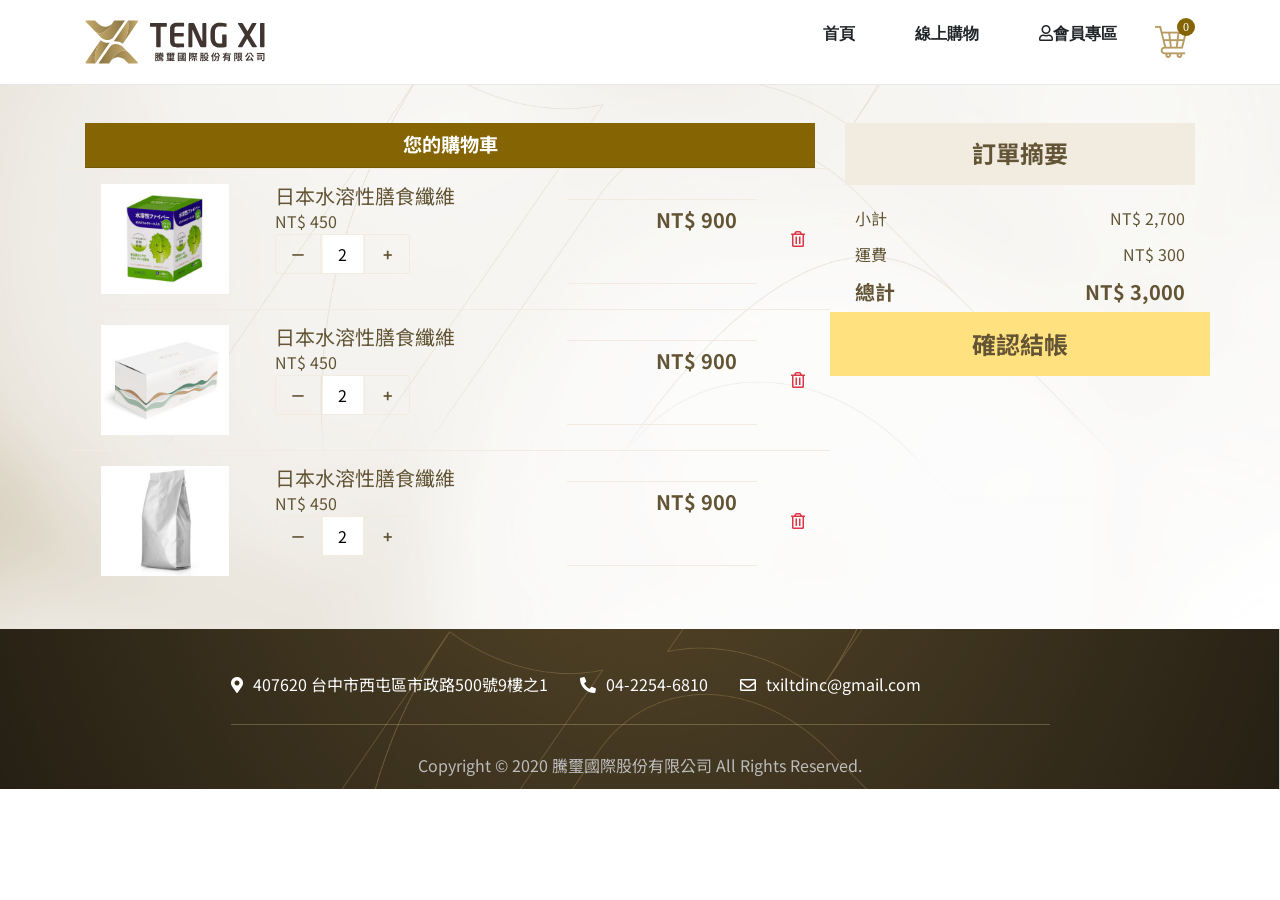
==== page/cart.html @ 7d6e0306 "add" ====
<!DOCTYPE html>
<html lang="zh-Hant">
<head>
    <meta charset="UTF-8">
    <meta name="viewport" content="width=device-width; initial-scale=1.0; maximum-scale=1.0; user-scalable=0;">
    <meta http-equiv="X-UA-Compatible" content="ie=edge">
    <link rel="icon" type="image/x-icon" href="../image/favicon.png">
    <title>TENG XI騰璽國際股份有限公司</title>
    <link rel="stylesheet" type="text/css" href="../plugins/bootstrap/css/bootstrap.min.css">
    <link rel="stylesheet" type="text/css" href="../plugins/slick/slick.css"/>
    <link rel="stylesheet" type="text/css" href="../plugins/slick/slick-theme.css"/>
    <link href="https://fonts.googleapis.com/css?family=Noto+Serif+TC&amp;display=swap" rel="stylesheet">
    <link href="https://fonts.googleapis.com/css2?family=Noto+Sans+TC:wght@100;300;400;500;700;900&amp;display=swap" rel="stylesheet">
    <link href="https://fonts.googleapis.com/css?family=Roboto&amp;display=swap" rel="stylesheet">
    <link rel="stylesheet" type="text/css" href="../css/reset.css">
    <link rel="stylesheet" type="text/css" href="../css/all.css">
    <link rel="stylesheet" type="text/css" href="../css/pushy.css">
    <link rel="stylesheet" type="text/css" href="../css/style.css">

</head>
<body class="cart-confirm">
<!-- Pushy Menu -->
<nav class="pushy pushy-right">
    <div class="pushy-content cart-con">
        <div class="col-lg-12">
            <div class="title">您的購物車</div>
            <div class="row content" id="no-data" style="display: none">
                <span>尚未加入商品至購物車</span>
            </div>
            <!-- item -->
            <div class="row content" id="d-1">
                <div class="col-md-6 col-sm-5 col-5 imgs">
                    <div class="img-pic" style="background-image: url('../image/products/pdimg-01.jpg')"></div>
                </div>
                <div class="col-md-6 col-7 col-sm-7  name-num">
                    <article>
                        <h4>日本水溶性膳食纖維</h4>
                        <p>NT$ 2500</p>
                    </article>
                    <ul class="count">
                        <li class="minus">－</li>
                        <li class="num">
                            <input type="text" value="2">
                        </li>
                        <li class="plus">+</li>
                    </ul>
                </div>
                <div class="col-lg-12 col-md-12 col-sm-12 price">
                    NT$ 900
                </div>
                <div class="col-md-12 delet hidden-xs" data-target="#d-1">
                    <i class="far fa-trash-alt"></i>
                </div>
            </div>
            <!-- //item -->
        </div>
        <div class="col-lg-12">
            <div class="right-con">
                <div class="top-con">
                    <h3>訂單金額</h3>
                    <div class="subtotal">
                        <p>小計</p>
                        <p>NT$ 2,700</p>
                    </div>
                    <div class="freight">
                        <p>運費</p>
                        <p>NT$ 300</p>
                    </div>
                    <div class="total">
                        <p>總計</p>
                        <p>NT$ 3,000</p>
                    </div>
                </div>
                <a href="cart.html" class="checkout-btn">
                    <div class="submit-checkout">
                        結帳
                    </div>
                </a>
            </div>
        </div>

    </div>
</nav>
<!-- Site Overlay -->
<div class="site-overlay"></div>
<!-- Navigation -->
<nav class="navbar navbar-expand-lg navbar-light fixed-top" id="mainNav">
    <div class="container">
        <button class="navbar-toggler navbar-toggler-right" type="button" data-toggle="collapse" data-target="#navbarResponsive" aria-controls="navbarResponsive" aria-expanded="false" aria-label="Toggle navigation">
            <i class="fas fa-bars"></i>
        </button>
        <a class="navbar-brand js-scroll-trigger" href="../index.html"><img src="../image/index/logo2.svg" width="180" alt="logo"></a>
        <span class="phone-cart menu-btn"><div class="icon_cart"></div><span>0</span></span>
        <div class="collapse navbar-collapse" id="navbarResponsive">
            <ul class="navbar-nav ml-auto">
                <li class="nav-item">
                    <a class="nav-link" href="../index.html">首頁</a>
                </li>
                <li class="nav-item">
                    <a class="nav-link" href="../page/shop.html">線上購物</a>
                </li>
                <li class="nav-item">
                    <a class="nav-link" href="../page/login.html"><i class="far fa-user"></i>會員專區</a>
                </li>
                <li class="nav-item">
                    <span class="nav-link cart menu-btn" ><div class="icon_cart"></div><span>0</span></span>
                </li>
            </ul>
        </div>
    </div>
</nav>
<!-- content -->
<div class="page-wrapper" id="container">
    <div class="content-wrap">
        <section class="shop">
            <div class="cart-con">
            <div class="container">
                <div class="row">
                    <div class="col-lg-8">
                        <div class="title">您的購物車</div>
                        <!-- item -->
                        <div class="row content" id="">
                            <div class="col-md-3 col-sm-7 col-6 imgs">
                                <div class="img-pic" style="background-image: url('../image/products/pdimg-01.jpg')"></div>
                            </div>
                            <div class="col-md col-sm-5 col-6 name-num">
                                <article>
                                    <h4>日本水溶性膳食纖維</h4>
                                    <p>NT$ 450</p>
                                </article>
                                <ul class="count">
                                    <li class="minus">－</li>
                                    <li class="num">
                                        <input type="text" value="2">
                                    </li>
                                    <li class="plus">+</li>
                                </ul>
                            </div>
                            <div class="col-lg-3 col-md-2 col-sm-12 price">
                                NT$ 900
                            </div>
                            <div class="col-md-1 delet hidden-xs" data-target="#d-1">
                                <i class="far fa-trash-alt"></i>
                            </div>
                        </div>
                        <!-- //item -->
                        <!-- item -->
                        <div class="row content" id="d-2">
                            <div class="col-md-3 col-sm-7 col-6 imgs">
                                <div class="img-pic" style="background-image: url('../image/products/pdimg-02.jpg')"></div>
                            </div>
                            <div class="col-md col-sm-5 col-6 name-num">
                                <article>
                                    <h4>日本水溶性膳食纖維</h4>
                                    <p>NT$ 450</p>
                                </article>
                                <ul class="count">
                                    <li class="minus">－</li>
                                    <li class="num">
                                        <input type="text" value="2">
                                    </li>
                                    <li class="plus">+</li>
                                </ul>
                            </div>
                            <div class="col-lg-3 col-md-2 col-sm-12 price">
                                NT$ 900
                            </div>
                            <div class="col-md-1 delet hidden-xs" data-target="#d-2">
                                <i class="far fa-trash-alt"></i>
                            </div>
                        </div>
                        <!-- //item -->
                        <!-- item -->
                        <div class="row content" id="d-3">
                            <div class="col-md-3 col-sm-7 col-6 imgs">
                                <div class="img-pic" style="background-image: url('../image/products/pdimg-03.jpg')"></div>
                            </div>
                            <div class="col-md col-sm-5 col-6 name-num">
                                <article>
                                    <h4>日本水溶性膳食纖維</h4>
                                    <p>NT$ 450</p>
                                </article>
                                <ul class="count">
                                    <li class="minus">－</li>
                                    <li class="num">
                                        <input type="text" value="2">
                                    </li>
                                    <li class="plus">+</li>
                                </ul>
                            </div>
                            <div class="col-lg-3 col-md-2 col-sm-12 price">
                                NT$ 900
                            </div>
                            <div class="col-md-1 delet hidden-xs" data-target="#d-3">
                                <i class="far fa-trash-alt"></i>
                            </div>
                        </div>
                        <!-- //item -->
                    </div>
                    <div class="col-lg-4">
                        <div class="right-con">
                            <div class="top-con">
                                <h3>訂單摘要</h3>
                                <div class="subtotal">
                                    <p>小計</p>
                                    <p>NT$ 2,700</p>
                                </div>
                                <div class="freight">
                                    <p>運費</p>
                                    <p>NT$ 300</p>
                                </div>
                                <div class="total">
                                    <p>總計</p>
                                    <p>NT$ 3,000</p>
                                </div>
                            </div>
                            <a href="checkout-order.html" class="checkout-btn">
                                <div class="submit-checkout">
                                    確認結帳
                                </div>
                            </a>
                        </div>
                    </div>
                </div>
            </div>
            </div>
        </section>
    <!--頁尾-->
    <footer>
        <div class="container-fluid">
            <div class="top">
                <a href="https://goo.gl/maps/MiNsxCfYf3YURhsNA" target="_blank">
                    <i class="fas fa-map-marker-alt"></i><span>407620 台中市西屯區市政路500號9樓之1</span>
                </a>
                <a href="tel:0422546810">
                    <i class="fas fa-phone-alt"></i><span>04-2254-6810</span>
                </a>
                <a href="mailto:txiltdinc@gmail.com">
                    <i class="far fa-envelope"></i><span>txiltdinc@gmail.com</span>
                </a>
            </div>
            <div class="bottom"><span>Copyright © 2020 騰璽國際股份有限公司 All Rights Reserved.</span></div>
        </div>
    </footer>
    </div>
</div>
<!--JS -->
<script type="text/javascript" src="../plugins/jquery/jquery-3.4.1.min.js"></script>
<script type="text/javascript" src="../plugins/jquery/jquery.easing.min.js"></script>
<script type="text/javascript" src="../plugins/bootstrap/js/bootstrap.min.js"></script>
<script type="text/javascript" src="../plugins/bootstrap/bootstrap.bundle.min.js"></script>
<script type="text/javascript" src="../plugins/slick/slick.min.js"></script>
<script type="text/javascript" src="../plugins/pushy.js"></script>
<script type="text/javascript" src="../plugins/scrollreveal.min.js"></script>
<script type="text/javascript" src="../js/custom.js"></script>
<script>
    // Scroll reveal calls
    window.sr = ScrollReveal();

    sr.reveal('.shop .con:nth-child(even)', {
        delay: 200,
        scale: 0
    });
    sr.reveal('.shop .con:nth-child(odd)', {
        delay: 400,
        scale: 0
    });
    function testAnim(shake) {
        $('.cart, .phone-cart').removeClass('shake').addClass('shake'+' animated').one('webkitAnimationEnd mozAnimationEnd MSAnimationEnd oanimationend animationend', function(){
            $(this).removeClass('shake');
        });
    };

    $(document).ready(function(){
        $('.shop .con .add-btn').click(function(e){
            e.preventDefault();
            var anim = $('.shake');
            testAnim(anim);
        });


    });

</script>
</body>
</html>
---- css/pushy.css ----
/*! Pushy - v1.1.0 - 2017-1-30
* Pushy is a responsive off-canvas navigation menu using CSS transforms & transitions.
* https://github.com/christophery/pushy/
* by Christopher Yee */
/* Menu Appearance */
.pushy {
  position: fixed;
  width: 300px;
  height: 100%;
  top: 0;
  z-index: 9999;
  background: #fff;
  overflow: auto;
  -webkit-overflow-scrolling: touch;
  /* enables momentum scrolling in iOS overflow elements */
}

.pushy a,.push_a{
  display: block;
  color: #b3b3b1;
  padding: 15px 30px;
  text-decoration: none;
}
.pushy a:hover {
  color: #FFF;
}
.pushy ul:first-child {
  margin-top: 10px;
}
.pushy.pushy-left {
  left: 0;
}
.pushy.pushy-right {
  right: 0;
}

.pushy-content {
  visibility: hidden;
}

/* Menu Movement */
.pushy-left {
  -webkit-transform: translate3d(-300px, 0, 0);
  -ms-transform: translate3d(-300px, 0, 0);
  transform: translate3d(-300px, 0, 0);
}

.pushy-open-left #container,
.pushy-open-left .push {
  -webkit-transform: translate3d(300px, 0, 0);
  -ms-transform: translate3d(300px, 0, 0);
  transform: translate3d(300px, 0, 0);
}

.pushy-right {
  -webkit-transform: translate3d(300px, 0, 0);
  -ms-transform: translate3d(300px, 0, 0);
  transform: translate3d(300px, 0, 0);
}

.pushy-open-right #container,
.pushy-open-right .push {
  -webkit-transform: translate3d(-300px, 0, 0);
  -ms-transform: translate3d(-300px, 0, 0);
  transform: translate3d(-300px, 0, 0);
}

.pushy-open-left .pushy,
.pushy-open-right .pushy {
  -webkit-transform: translate3d(0, 0, 0);
  -ms-transform: translate3d(0, 0, 0);
  transform: translate3d(0, 0, 0);
}
.pushy-open-left .pushy-content,
.pushy-open-right .pushy-content {
  visibility: visible;
}

/* Menu Transitions */
#container,
.pushy,
.push {
  transition: transform 0.2s cubic-bezier(0.16, 0.68, 0.43, 0.99);
}

.pushy-content {
  transition: visibility 0.2s cubic-bezier(0.16, 0.68, 0.43, 0.99);
}

/* Site Overlay */
.site-overlay {
  display: none;
}

.pushy-open-left .site-overlay,
.pushy-open-right .site-overlay {
  display: block;
  position: fixed;
  top: 0;
  right: 0;
  bottom: 0;
  left: 0;
  z-index: 9998;
  background-color: rgba(0, 0, 0, 0.5);
  -webkit-animation: fade 500ms;
  animation: fade 500ms;
}

@keyframes fade {
  0% {
    opacity: 0;
  }
  100% {
    opacity: 1;
  }
}
@-webkit-keyframes fade {
  0% {
    opacity: 0;
  }
  100% {
    opacity: 1;
  }
}
/* Submenu Appearance */
.pushy-submenu {
  /* Submenu Buttons */
  /* Submenu Icon */
}
.pushy-submenu > ul {
  padding-left: 15px;
  transition: max-height 0.2s ease-in-out, visibility 0.2s ease-in-out;
}
.pushy-submenu > ul .pushy-link {
  transition: opacity 0.2s ease-in-out;
}
.pushy-submenu button {
  width: 100%;
  color: #b3b3b1;
  padding: 15px 30px;
  text-align: left;
  background: transparent;
  border: 0;
}
.pushy-submenu button:hover {
  color: #FFF;
}
.pushy-submenu > a,
.pushy-submenu > button {
  position: relative;
}
.pushy-submenu > a::after,
.pushy-submenu > button::after {
  content: '';
  display: block;
  height: 11px;
  width: 8px;
  position: absolute;
  top: 50%;
  right: 15px;
  background: url("../img/arrow.svg") no-repeat;
  -webkit-transform: translateY(-50%);
  -ms-transform: translateY(-50%);
  transform: translateY(-50%);
  transition: transform 0.2s;
}

/* Submenu Movement */
.pushy-submenu-closed > ul {
  max-height: 0;
  overflow: hidden;
  visibility: hidden;
}
.pushy-submenu-closed .pushy-link {
  opacity: 0;
}

.pushy-submenu-open {
  /* Submenu Icon */
}
.pushy-submenu-open > ul {
  max-height: 1000px;
  visibility: visible;
}
.pushy-submenu-open .pushy-link {
  opacity: 1;
}
.pushy-submenu-open > a::after,
.pushy-submenu-open > button::after {
  -webkit-transform: translateY(-50%) rotate(90deg);
  -ms-transform: translateY(-50%) rotate(90deg);
  transform: translateY(-50%) rotate(90deg);
}

/*# sourceMappingURL=pushy.css.map */
---- css/style.css ----
@import "animate.css";
* {
    -webkit-box-sizing: border-box;
    box-sizing: border-box;
}
body{
    font-family: 'Microsoft JhengHei', 'Noto Sans TC', 'Open Sans';
    font-size: 16px;
    color: #222222;
    margin: 0px;
    width: 100%;
    overflow-x: hidden;
}
button{
    outline: none!important;
}
/*共用*/
.t_left{
    text-align: left;
}
.btween{
    display: flex;
    justify-content: space-between;
}
/*checkbox*/
.choiceBox  input+label {
    position: relative;
    cursor: pointer;
    background-color: transparent;
    text-align: left;
    min-width: auto;
    padding: 0px 0px 0px 30px;
    margin-right: 0;
    min-height: 14px;
    color: #fff;
    font-size: 1.2em;
}

.choiceBox label {
    min-width: inherit;
    border-radius: 0px;
    background-color: transparent;
    padding: 0px;
    margin-right: 5px;
    white-space: nowrap;
}
.choiceBox input+label:before {
    content: "";
    position: absolute;
    left: 5px;
    width: 20px;
    height: 20px;
    top: 50%;
    transform: translateY(-50%);
    border-radius: 3px;
    border: 1px solid #888888;
    background-color: #fff;
}
.choiceBox input {
    width: auto;
    display: none;
}
.choiceBox input:checked+label:after {
    content: "";
    position: absolute;
    left: 11px;
    width: 9px;
    height: 15px;
    top: 44%;
    border-radius: 3px;
    border: 4px solid #00aefe;
    border-top: none;
    border-left: none;
    transform: translateY(-50%) rotate(45deg);
}
/*輪播*/
.index .banner .slick-prev{
    left:1%;
    z-index: 100;
}
.index .banner .slick-next{
    right:1%;
}
.index .banner .slick-prev:before, .index .banner  .slick-next:before{
    color: #fff;
}
#index .banner {
    margin-top: 128px;
}
.slick-item  .item{
    height: 100vh;
    background-repeat:no-repeat;
    background-position: center center;
    background-size: cover;
    position: relative;
}
.text {
    width: 30%;
    color: #fff;
    opacity: 0;
    position: absolute;
    top: 50%;
    left: 50%;
    -webkit-transform: translateY(-50%) translateX(-50%);
    transform: translateY(-50%) translateX(-50%);
    z-index: 10;
    background: rgba(158,158,158,0.1);
    padding: 50px 20px;
    box-shadow: 1px 4px 49px -6px rgba(0, 0, 0, 0.5);
}
.item.slick-active{
    -webkit-transition: all 1s ease;
    transition: all 1s ease;
}
.slick-active .text{
    opacity: 1;
    -webkit-animation: fadeInBlur 1.2s both 1s;
    animation: fadeInBlur 1.2s both 1s;
}
.slick-active .text .title{
    opacity: 1;
    -webkit-animation: fadeInUp 1.2s both 1s;
    animation: fadeInUp 1.2s both 1s;
}
.slick-active .text .p{
    opacity: 1;
    -webkit-animation: fadeInDown 1.2s both 1s;
    animation: fadeInDown 1.2s both 1s;
}
.text .title{
    font-size: 4em;
    font-family: 'Noto Serif TC',sans-serif;
    letter-spacing: 0.25em;
    margin-bottom: 0;
    font-weight: 500;
    opacity: 0;
    text-align: center;
    margin-left: 0.25em;
}
.text .p{
    font-family: "Roboto", sans-serif;
    line-height: 1.4em;
    text-align: center;
    display: block;
    padding-top: 20px;
    opacity: 0;
    font-size: 20px;
}
@-webkit-keyframes fadeInBlur {
    0% {
        opacity: 0;
        -webkit-filter: blur(20px);
        filter: blur(20px);
    }

    100% {
        opacity: 1;
        -webkit-filter: blur(0);
        filter: blur(0);
    }
}

@keyframes fadeInBlur {
    0% {
        opacity: 0;
        -webkit-filter: blur(20px);
        filter: blur(20px);
    }

    100% {
        opacity: 1;
        -webkit-filter: blur(0);
        filter: blur(0);
    }
}

.fadeInBlur {
    -webkit-animation-name: fadeInBlur;
    animation-name: fadeInBlur;
}
@-webkit-keyframes fadeInUp {
    0%  {
        opacity: 0;
        -webkit-transform: translate3d(0, 20px, 0);
        transform: translate3d(0,20px, 0);
    }

    100% {
        opacity: 1;
        -webkit-transform: none;
        transform: none;
    }
}

@keyframes fadeInUp {
    0%{
        opacity: 0;
        -webkit-transform: translate3d(0, 20px, 0);
        transform: translate3d(0, 20px, 0);
    }

    100% {
        opacity: 1;
        -webkit-transform: none;
        transform: none;
    }
}
@-webkit-keyframes fadeInDown {
    0% {
        opacity: 0;
        -webkit-transform: translate3d(0, -20px, 0);
        transform: translate3d(0, -20px, 0);
    }

    100% {
        opacity: 1;
        -webkit-transform: none;
        transform: none;
    }
}

@keyframes fadeInDown {
    0% {
        opacity: 0;
        -webkit-transform: translate3d(0, -20px, 0);
        transform: translate3d(0, -20px, 0);
    }

    100% {
        opacity: 1;
        -webkit-transform: none;
        transform: none;
    }
}
.container-fluid{
    padding: 0;
}
/*頁首*/
.pushy-open-right #mainNav,.pushy-open-right #container{
    -webkit-transform: translate3d(-300px, 0, 0);
    -ms-transform: translate3d(-300px, 0, 0);
    transform: translate3d(-300px, 0, 0);
}
.pushy{
    overflow-x: hidden;
}
#mainNav {
    border-color: transparent;
    background-color: transparent;
    padding: 15px;
}
#mainNav {
    border-bottom: 1px solid rgba(33,37,41,0.1);
    background-color: #fff;
    font-family: 'Microsoft JhengHei', serif;
    -webkit-transition: all .2s ease-in-out;
    transition: all .2s ease-in-out;
}
#mainNav .navbar-brand {
    color: #B79C61;
    display: -webkit-box;
    display: -ms-flexbox;
    display: flex;
    -webkit-box-align: center;
    -ms-flex-align: center;
    align-items: center;
}
#mainNav .navbar-brand img {
    margin-right: 10px;
    bottom: 0;
}
#mainNav.navbar-shrink {
    border-bottom: 5px solid #B79C61;
    background-color: #fff;
    padding: 5px 8px;
    -webkit-box-shadow: 0px 1px 15px rgba(0,0,0,0.3);
    box-shadow: 0px 1px 15px rgba(0,0,0,0.3);
}
#mainNav .navbar-nav>li.nav-item>a.nav-link, #mainNav .navbar-nav>li.nav-item>a.nav-link:focus {
    color: #B79C61;
}
#mainNav .navbar-nav>li.nav-item>a.nav-link {
    padding: 0 30px;
}
#mainNav .navbar-nav>li.nav-item>a.nav-link, #mainNav .navbar-nav>li.nav-item>a.nav-link:focus {
    font-size: 16px;
    font-weight: 700;
    text-transform: uppercase;
    color: #212529;
    line-height: 2em;
}
/*頁尾*/
footer{
    background: url("../image/index/sale-bg.png")no-repeat center;
    -webkit-background-size: cover;
    background-size: cover;
    height: 10em;
    padding: 0 10px;
    color: #bbb;
    text-align: center;
    display: flex;
}
footer .container-fluid{
    display: flex;
    align-items: center;
    flex-wrap: wrap;
    justify-content: center;
}
footer .top{
    width: 65%;
    text-align: left;
    border-bottom: 1px solid rgba(213, 197, 138, 0.3);
    display: flex;
    align-items: center;
    height: 5em;
}
footer .bottom{
    width: 65%;
    text-align: left;
}
footer i{
    margin-right: 10px;
}
footer a {
    color: #fff;
    text-decoration: none;
    margin-right: 2em;
}
footer a:hover{
    text-decoration: none;
    color:#B79C61;
    -webkit-transition: all .2s ease-in-out;
    transition: all .2s ease-in-out;
}
/*聯盟*/
.join {
    text-align: center;
    padding: 5em 0;
    background: url("../image/index/activity-bg.png")no-repeat center;
    -webkit-background-size: cover;
    background-size: cover;
    color: #fff;
}
.join .bottom {
    width: 15em;
    margin: 2em auto;
}
.join .bottom li{
    list-style: decimal;
}
.join .title{
    font-size: 2em;
}
.join .subtitle{
    font-size: 1.5em;
    margin: 2em 0;
}
.join .p{
    text-align: left;
    font-size: 1em;
}
.btn{
    color: #fff;
    background: #b79c61;
    padding: 10px 50px;
    font-size: 1.2em;
    margin: 0 auto;
}
.join ul li{
    margin: 10px 0;
}
/*購物車*/
#mainNav .phone-cart {
    display: none;
    padding-right: 1em;
}
.cart,.phone-cart{
    position: relative;
    cursor: pointer;
    -webkit-animation-duration: 0.3s;
    animation-duration: 0.3s;
}
.icon_cart{
    background: url("../image/index/cart.png")no-repeat;
    background-size: 100% auto;
    width: 32px;
    height: 32px;
    position: relative;
}
.cart span{
    position: absolute;
    top: 0;
    right: 0;
    padding: 0 .5em;
    border-radius: 9px;
    background-color: #856404;
    color: #fff;
    font-size: .75rem;
    line-height: 18px;
}
.phone-cart span{
    position: absolute;
    top: -.5em;
    right: .5em;
    padding: 0 .5em;
    border-radius: 9px;
    background-color: #856404;
    color: #fff;
    font-size: .75rem;
    line-height: 18px;
}
.shop .con {
    padding-bottom: 50px;
}
.shop {
    padding: 3%;
    position: relative;
    background: url("../image/index/about-bg.jpg")no-repeat center;
    background-size: cover;
    background-attachment:fixed;
}
.shop .con .con-pic{
    height: 26.5vw;
    max-height: 410px;
    background-position: center center;
    background-size: cover;
    background-repeat: no-repeat;
    position: relative;
    -webkit-transition: all .2s ease-in-out;
    transition: all .2s ease-in-out;
}
.shop .con .con-pic.pick::before {
    content: "本日精選";
    position: absolute;
    background-color: #B79C61;
    -webkit-writing-mode: vertical-rl;
    writing-mode: vertical-rl;
    left: 5px;
    top: 0px;
    font-size: 16px;
    color: rgb(255, 255, 255);
    letter-spacing: 5px;
    font-family: "Microsoft JhengHei", serif;
    z-index: 2;
    padding: 10px 5px;
}
.shop .con .con-pic.new::before {
    content: "最新商品";
    position: absolute;
    background-color: #dc3545;
    -webkit-writing-mode: vertical-rl;
    writing-mode: vertical-rl;
    left: 5px;
    top: 0px;
    font-size: 16px;
    color: rgb(255, 255, 255);
    letter-spacing: 5px;
    font-family: "Microsoft JhengHei", serif;
    z-index: 2;
    padding: 10px 5px;
}
.shop .con:hover .con-pic::after {
    opacity: 1;
}
.shop .con .con-pic::after {
    content: '';
    z-index: 1;
    width: 100%;
    height: 100%;
    background-color: rgba(255,255,255,0.3);
    position: absolute;
    top: 0;
    left: 0;
    opacity: 0;
    -webkit-transition: all .2s ease-in-out;
    transition: all .2s ease-in-out;
}
.shop .con .con-pic .like {
    position: absolute;
    font-size: 20px;
    right: 20px;
    top: 20px;
    color: #625434;
    cursor: pointer;
    z-index: 2;
}
.shop .con .con-pic .like.click {
    font-weight: bold;
    -webkit-animation-name: jump;
    animation-name: jump;
    -webkit-animation-duration: 0.3s;
    animation-duration: 0.3s;
}
@keyframes jump {
    0%   {top:20px}
    50%  {top:10px}
    100% {top:20px}
}
.shop .con .bio {
    background: #efe5cd;
}
.shop .con .bio span {
    text-align: center;
    font-size: 1.2em;
    padding: 10px 0;
    color: #625434;
    width: 100%;
}
.shop .price{
    width: 100%;
    text-align: center;
    font-weight: bold;
    padding: 10px;
    border-top: 1px solid #f1ebe0;
}
.shop .con .add-btn {
    width: 100%;
    background-color: #e6d7b3;
    color: #ae8429;
    font-size: 1.2em;
    padding: 15px 0;
    font-weight: bold;
    border: none;
    -webkit-transition: all .2s ease-in-out;
    transition: all .2s ease-in-out;
    cursor: pointer;
    outline: none;
}
.shop .con i{
    margin-right: 1em;
}
.shop .con .add-btn:hover {
    background-color: #ae8429;
    color: #fff;
}
.shop .con .bio .none{
    text-decoration: line-through;
}
.shop .con .bio .sale{
    color: #dc3545;
}
/*購物車彈出框*/
#no-data span{
    margin: 0 auto;
    font-weight: bold;
}
.cart-con .col-lg-12{
    padding: 0;
}
.online-shop .order-by{
    display: flex;
    justify-content: flex-end;
    padding-right: 10px;
    text-align: right;
}
.online-shop .order-by select {
    width: 50%;
    border-radius: 5px;
    background: #C9CCD3;
    background-image: linear-gradient(-180deg, rgba(255,255,255,0.50) 0%, rgba(0,0,0,0.50) 100%);
    background-blend-mode: lighten;
    box-shadow: 0px 0px 5px 0px rgba(50,50,50,0.2);
    border: 1px solid #a5a5a5;
    padding: 6px 10px;
    margin-top: 10px;
}
.pushy .cart-con .title {
    text-align: center;
    font-size: 24px;
    padding: 16px 0;
    background-color: #f1ebe0;
    color: #625434;
    font-weight: bold;
}
.cart-con .content:not(:nth-child(1)) {
    padding: 15px 0;
    border-top: 1px solid #f1ebe0;
}
.cart-con .img-pic {
    background-size: contain;
    background-position: center;
    background-repeat: no-repeat;
    height: 110px;
}
.cart-con .name-num article h4 {
    color: #625434;
    font-size: 20px;
}
.cart-con .name-num article p {
    margin: 5px 0;
    color: #625434;
}
.cart-con .count {
    list-style-type: none;
    padding: 0;
    margin: 0;
    display: -webkit-box;
    display: -ms-flexbox;
    display: flex;
}
.cart-con .count li {
    display: -webkit-box;
    display: -ms-flexbox;
    display: flex;
    -webkit-box-pack: center;
    -ms-flex-pack: center;
    justify-content: center;
    -webkit-box-align: center;
    -ms-flex-align: center;
    align-items: center;
    width: 45px;
    height: 40px;
    text-align: center;
    border: 1px solid #f1ebe0;
    font-weight: bold;
    color: #625434;
    font-weight: bold;
    -webkit-transition: all .2s ease-in-out;
    transition: all .2s ease-in-out;

}
.cart-con .count li:nth-child(1) {
    border-right: 0px solid #000;
    border-radius: 4px 0 0 4px;
    cursor: pointer;
}
.cart-con .count li:nth-child(3) {
    border-left: 0px solid #000;
    border-radius: 0 4px 4px 0;
    cursor: pointer;
}
.cart-con .count li input {
    width: 40px;
    height: 100%;
    text-align: center;
    border: none;
}
.cart-con .price {
    font-size: 20px;
    font-weight: bold;
    color: #625434;
    margin-right: 10px;
}

.cart-con .delet {
    -webkit-transition: all .2s ease-in-out;
    transition: all .2s ease-in-out;
    display: -webkit-box;
    display: -ms-flexbox;
    display: flex;
    -webkit-box-pack: center;
    -ms-flex-pack: center;
    justify-content: center;
    -webkit-box-align: center;
    -ms-flex-align: center;
    align-items: center;
    color: #dc3545;
    font-weight: bold;
    cursor: pointer;
}
.cart-con .right-con .top-con h3 {
    text-align: center;
    font-size: 24px;
    font-weight: bold;
    padding: 16px 0;
    border-bottom: 1px #f1ebe0 solid;
    margin-bottom: 15px;
}

.cart-con .right-con .top-con .subtotal, .cart-con .right-con .top-con .freight, .cart-con .right-con .top-con .total {
    display: -webkit-box;
    display: -ms-flexbox;
    display: flex;
    -webkit-box-pack: justify;
    -ms-flex-pack: justify;
    justify-content: space-between;
    color: #f1ebe0;
    line-height: 1;
    padding: 10px;
}
.cart-con .right-con .top-con .total {
    font-size: 20px;
    font-weight: bold;
    color: #fff;
}
.cart-con .right-con .checkout-btn .submit-checkout {
    color: #625434;
    padding: 20px 0;
    text-align: center;
    background-color: #FFE180;
    width: 100%;
    -webkit-transition: all .2s ease-in-out;
    transition: all .2s ease-in-out;
    font-size: 24px;
    font-weight: bold;
}
/*online-shop線上購物*/
.online-shop .content-wrap{
    padding-top: 85px;
    height: 100vh;
}
.page-item.active .page-link {
    background-color: #493c23;
    border-color: #453922;
}
.page-link{
    color:#856404 ;
}
.page-link:hover{
    color:#b79c61 ;
}
.online-shop .title {
    text-align: center;
    padding: .75rem 1.25rem;
    margin-bottom: 0;
    background-color: #856404;
    border-bottom: 1px solid rgba(0,0,0,.125);
    color: #fff;
    font-size: 1.2em;
    font-weight: bold;
}
.online-shop .list{
    margin-bottom: 2em;
}
.card-header{
    background: #b79c61;
    color: #fff;
}
.accordion li{
    padding: 0.75em;
    background: #e8e2d5;
}
.accordion li:not(:last-child){
    border-bottom: 1px solid rgba(213, 197, 138, 0.3);
}
.accordion li a{
    padding-left: 2em;
    color: #856404;
}
.online-shop .titel_btn {
    position: relative;
    width: 100%;
    cursor: pointer;
}
.online-shop .titel_btn::before {
    content: "";
    position: absolute;
    right: 10px;
    top: 50%;
    transform: translate(0px,-50%);
    width: 20px;
    height: 3px;
    border-radius: 2px;
    background-color: #ffffff;
}
.online-shop .titel_btn::after {
    content: "";
    position: absolute;
    right: 10px;
    top: 50%;
    transform: translate(0px,-50%) rotate(0deg);
    width: 20px;
    height: 3px;
    border-radius: 2px;
    background-color: #ffffff;
    animation: rotate_back 0.5s forwards;
}
.online-shop .titel_btn.collapsed::after{
    animation: rotate 0.5s forwards;
}
@keyframes rotate{
    from{
        transform: translate(0px,-50%) rotate(0deg);
    }
    to{
        transform: translate(0px,-50%) rotate(90deg);
    }
}
@keyframes rotate_back{
    from{
        transform: translate(0px,-50%) rotate(90deg);
    }
    to{
        transform: translate(0px,-50%) rotate(0deg);
    }
}
/*登入*/
#form-wrap .login-con .bottom{
    display: flex;
    text-align: center;
    font-weight: bold;
    font-family: 'Microsoft JhengHei', serif;
    font-size: 1.2em;
    justify-content: space-evenly;
}
#form-wrap .login-con .bottom a{
    text-decoration: none;
    color:#625434 ;
    width: 100%;
    padding: 30px 20px;
    background-image: linear-gradient(to top, #fdfcfb 0%, #edeae3 100%);
    white-space: nowrap;
    -webkit-transition: all .2s ease-in-out;
    transition: all .2s ease-in-out;
}
#form-wrap .login-con .bottom i{
    margin-right: 5px;
}
#form-wrap .login-con .bottom a:hover{
    color:#625434 ;
    -webkit-transform: scale(1.05, 1.05);
    transform: scale(1.05, 1.05);
    -webkit-box-shadow: 0 1px 8px rgba(0,0,0,0.3);
    box-shadow: 0 1px 8px rgba(0,0,0,0.3);
}
.login .content-wrap{
    padding-top: 85px;
}
#form-wrap {
    display: -webkit-box;
    display: -ms-flexbox;
    display: flex;
    -webkit-box-pack: center;
    -ms-flex-pack: center;
    justify-content: center;
    -webkit-box-align: center;
    -ms-flex-align: center;
    align-items: center;
}
#form-wrap .login-con {
    width: 50%;
    max-width: 450px;
    min-width: 320px;
}
#form-wrap .login-con h2 {
    color: #fff;
    margin-bottom: 40px;
    margin-top: 30px;
    text-align: center;
    font-weight: bold;
    font-family: 'Microsoft JhengHei', serif;
    font-size: 2.2em;
}
#form-wrap .login-con .top {
    background-color: #625434;
    padding: 15px 30px;
}
#form-wrap .login-con .input-group input {
    background-color: #f7f6f4;
    height: 100%;
    border-radius: 0;
    border: 0;
    font-size: 1em;
}
#form-wrap .login-con .input-group {
    height: 56px;
    margin-bottom: 15px;
}
#form-wrap .login-con button {
    background-color: #d9caab;
    color: #625434;
    border: 0 solid #000;
    font-size: 1.2em;
    padding: 17px 0;
    width: 100%;
    font-family: 'Microsoft JhengHei', serif;
    font-weight: bold;
    -webkit-transition: all .2s ease-in-out;
    transition: all .2s ease-in-out;
    cursor: pointer;
}
#form-wrap .socail-con {
    background-color: #edeae3;
    width: 30%;
    max-width: 400px;
    padding: 35px 30px;
}
#form-wrap .socail-con .title {
    text-align: center;
    position: relative;
    margin-bottom: 30px;
}
#form-wrap .socail-con .title span {
    font-size: 1.2em;
    color: #625434;
    background-color: #edeae3;
    padding: 10px 5px;
    z-index: 2;
    position: relative;
}
#form-wrap .socail-con .title::before {
    position: absolute;
    content: '';
    width: 100%;
    height: 1px;
    background-color: #625434;
    top: 50%;
    left: 0;
    z-index: 1;
}
#form-wrap .socail-con .s-btn {
    background-color: #fff;
    display: -webkit-box;
    display: -ms-flexbox;
    display: flex;
    -webkit-box-pack: center;
    -ms-flex-pack: center;
    justify-content: center;
    -webkit-box-align: center;
    -ms-flex-align: center;
    align-items: center;
    height: 56px;
    margin: 15px 0;
    -webkit-transition: all .2s ease-in-out;
    transition: all .2s ease-in-out;
    cursor: pointer;
}
#form-wrap .socail-con .s-btn:hover {
    -webkit-transform: scale(1.05, 1.05);
    transform: scale(1.05, 1.05);
    -webkit-box-shadow: 0 1px 8px rgba(0,0,0,0.3);
    box-shadow: 0 1px 8px rgba(0,0,0,0.3);
}
#form-wrap .socail-con .s-btn img{
    width: 20%;
    padding: 3%;
    margin-left: -10px;
}
#form-wrap .socail-con .s-btn span{
    color: #fff;
    font-size: 1.2em;
    margin-left: 5px;
}
#form-wrap .socail-con .fb{
    background: #395599;
}
#form-wrap .socail-con  .line{
    background: #16c20c;
}
.login .shop{
    padding: 6% 3% 3%;
    height: calc(100vh - 159.89px);
}
/*註冊*/

.register #form-wrap .login-con .top {
    background-color: #f7f6f4;
    padding: 15px;
}
.register #form-wrap .login-con h2{
    color:#493c23 ;
}
.register .content-wrap .shop{
    padding: 1%;
    height: 100%!important;
}
.register #form-wrap .login-con h2{
    margin: 0;
}
.register .return{
    margin-top: 1.2em;
}
.register #form-wrap .login-con .agree{
    color: #493c23;
    font-size: 0.8em;
}
.register #form-wrap .login-con .agree button{
    background: none;
    color:#493c23 ;
    width: auto;
    font-size: 0.95em;
}
.register .modal-dialog{
    max-width:1200px ;
}
.register .modal-body{
    max-height: 650px;
    overflow-y: scroll;
}
.register .modal-body p{
    padding-left: 15px;
}
/*會員中心*/
.memberwrap {
    padding: 3%;
    position: relative;
    background: url("../image/index/about-bg.jpg")no-repeat center;
    background-size: cover;
    background-attachment:fixed;
}
.membercenter .content-wrap{
    margin-top: 85px;
}
.membercenter .memberinfo{
    margin: 0 auto;
}
.membercenter .memberinfo .top{
    margin: 0 auto;
    color: #fcfcfa;
    background: linear-gradient(to bottom, rgba(255,255,255,0.15) 0%, rgba(0,0,0,0.15) 100%), radial-gradient(at top center, rgba(255,255,255,0.40) 0%, rgba(0,0,0,0.40) 120%) #989898;
    background-blend-mode: multiply,multiply;
    padding: 5%;
    border-radius: 10px;
    box-shadow: 0px 2px 5px 2px rgba(0,0,0,0.1);
    position: relative;
    z-index: 2;
}
.membercenter .memberinfo .top .user{
    display: flex;
    text-align: right;
    width: 100%;
    margin: 0 auto;
    justify-content: center;
    align-items: center;
    flex-wrap: wrap;
}
.membercenter .memberinfo .top .user .username{
    width: 100%;
}
.membercenter .memberinfo .top img{
    width: 20%;
}
.membercenter .memberinfo .level{
    font-size: 1.5em;
    width: 100%;
    display: flex;
    align-items: center;
}
.membercenter .progress-bar{
    background: #fbd06d;
}
.membercenter .middle{
    background: #fff;
    box-shadow: 1px 2px 5px 2px rgba(0,0,0,0.1);
    position: relative;
    z-index: 1;
    margin: -4% auto 10%;
    border-radius: 10px;
    padding: 4%;
}
.membercenter .middle .list{
    display: flex;
    justify-content: center;
    align-items: center;
    padding-top: 4%;
    flex-wrap: wrap;
}
.membercenter .middle .list i{
    margin-right: 5px;
}
.membercenter .middle .list div{
    display: flex;
    padding: 2em;
    background: #eeee;
    border-radius: 10px;
    color: #696969;
    margin: 1%;
    white-space: nowrap;
    width: 190px;
}
.membercenter .now{
    width: 100%;
    display: inline-block;
    font-size: 1.2em;
    padding: 10px 0;
    color: #cacaca;
}
.membercenter .now-number{
    font-weight: bold;
    color: #fff;
}
.membercenter .need-number{
    color: #c5a867;
    font-size: 1.5em;
    margin: 5px;
    font-weight: bold;
}
.membercenter .money{
    text-align: right;
}
.level_icon{
    background: url("../image/member/level.png") no-repeat center;
    background-size: 100% auto;
    width: 32px;
    height: 32px;
}
.membercenter .membercard .title{
    text-align: center;
    position: relative;
    margin: 30px 0;

}
.membercenter .membercard .title span{
    font-size: 1.2em;
    color: #625434;
    background: #fff;
    margin: 10px;
    padding: 10px;
    position: relative;
    z-index: 2;
}
.membercenter .membercard .title::before {
    position: absolute;
    content: '';
    width: 100%;
    height: 1px;
    background-color: #606060;
    top: 50%;
    left: 0;
    z-index: 1;
}
.membercenter .money_wrap{
    display: flex;
    flex-wrap: wrap;
    justify-content: center;
    align-items: center;
    font-family: "Roboto", sans-serif;
}
.membercenter .money-con{
    width: 50%;
    text-align: center;
    line-height: 30px;
    font-size: 1.3em;
}
.membercenter .money-con i{
    margin-right: 5px;
}
.membercenter .fa-coins{
    color: #ffc107;
}
.membercenter .fa-money-bill-alt{
    color: #28a745;
}
.membercenter .money-con .cash,.membercenter .money-con .points{
    padding-left: 5px;
}
.membercenter .membercard  .content{
    display: flex;
    justify-content: center;
    flex-wrap: wrap;
    width: 100%;
}
.membercenter .container{
    padding: 0;
}
.membercenter .membercard #share div{
    width: 100%;
    text-align: center;
}
.membercenter .membercard .content button:hover {
    background-color: #ae8429;
    color: #fff;
    transform: translateY(-5px);
}
.membercenter .membercard .content button:active {
    background-color: #ae8429;
    color: #fff;
    transform: translateY(5px);
}
.membercenter .membercard .content button {
    width: 100%;
    background-color: #e6d7b3;
    color: #ae8429;
    font-size: 1.2em;
    padding: 15px 0;
    font-weight: bold;
    border: none;
    -webkit-transition: all .2s ease-in-out;
    transition: all .2s ease-in-out;
    cursor: pointer;
    outline: none;
}
.membercenter .membercard .img-pic{
    background-size: cover;
    background-position: center;
    height: 110px;
}
.membercenter #order .top{
    display: flex;
    justify-content: space-between;
    width: 100%;
}
.membercenter .card-header{
    color: #fff;
    background-color: #606060;
    position: relative;
    width: 100%;
    cursor: pointer;
    margin-bottom: 15px;
}
.membercenter  .titel_btn {
    display: flex;
    flex-wrap: wrap;
    width: 100%;
}
.membercenter #order .cart-con .inner:not(:nth-child(1)) {
    padding: 15px 0;!important;
    border-top: 1px solid #EAF0ED;!important;
}
.membercenter #order .titel_btn div{
    margin-right: 5px;
    margin-bottom: 5px;
}
.membercenter .cart-con .price{
    border:none;
}
.membercenter .titel_btn::before{
    content: "";
    position: absolute;
    right: 10px;
    top: 50%;
    transform: translate(0px,-50%);
    width: 20px;
    height: 3px;
    border-radius: 2px;
    background-color: #ffffff;
}
.membercenter .titel_btn::after {
    content: "";
    position: absolute;
    right: 10px;
    top: 50%;
    transform: translate(0px,-50%) rotate(0deg);
    width: 20px;
    height: 3px;
    border-radius: 2px;
    background-color: #ffffff;
    animation: rotate_back 0.5s forwards;
}
.membercenter .titel_btn.collapsed::after {
    animation: rotate 0.5s forwards;
}
/*商品詳細*/
.shop-detail .right-content{
    position: relative;
}
.shop-detail .shop .con .add-btn {
    position: absolute;
    bottom: 0;
    left: 0;
}
.shop-detail .slick-slide img{
    height: 100%;
}
.shop-detail .slider-for{
    /*width: 500px;*/
    margin: 0 auto;
    overflow: hidden;
}
.shop-detail .product-pic img{
    width: 100%;
    min-height: 100%;
}
.shop-detail .con{
    display: flex;
    flex-wrap: wrap;
}
.shop-detail .slick-next,.shop-detail .slick-prev{
    z-index: 100;
}
.shop-detail .product-name{
    font-size: 1.5em;
    font-weight: bold;
    line-height: 2em;
}
.shop-detail .product-description{
    line-height: 2em;
    margin-bottom: 5em;
}
.shop-detail .product-detail .title{
    display: block;
    width: 7em;
    text-align: center;
    padding: 10px;
    background: #e6d7b3;
    cursor: pointer;
    position: relative;
}
.shop-detail .product-detail .title::after{
    content: "";
    display: block;
    height: 2px;
    width: 100%;
    position: absolute;
    left: 0;
    bottom: 0;
    z-index: 1;
    background: #c7bca4;
}
.shop-detail .product-detail .inner{
    padding: 1em;
    background: #fff;
    border-top:1px solid #eee;
}
.shop-detail .price{
    text-align: left;
    line-height: 2em;
    font-size: 1.5em;
}
.shop-detail .none{
    text-decoration: line-through;
}
.shop-detail .sale{
    color: #dc3545;
}
.shop-detail .content-wrap{
    margin-top: 45px;
}
.shop-detail .sort{
    margin-bottom: 1em;
    font-size: 1em;
}
.shop-detail .sort a{
    margin: 0 0.8em;
    color: #ae8429;
    font-weight: bold;
}
/*確認購物車*/
.cart-confirm .content-wrap{
    padding-top: 85px;
    height: 100vh;
}
.cart-confirm .title {
    text-align: center;
    padding: .75rem 1.25rem;
    margin-bottom: 0;
    background-color: #856404;
    border-bottom: 1px solid rgba(0,0,0,.125);
    color: #fff;
    font-size: 1.2em;
    font-weight: bold;
}
.cart-confirm .list{
    margin-bottom: 2em;
}
/*重設密碼*/
.forgetpassword p{
    color: #fff;
    text-align: left;
    line-height: 2em;
}
.forgetpassword b{
    color:#d9caab ;
}
/*訂單確認*/
.checkout-detail.content-wrap{
    padding-top: 85px;
    height: 100vh;
}
.checkout {
    margin-top: 150px;
    margin-bottom: 60px;
}
.checkout .left-con{
    background-color: #495057;
    padding: 40px 30px;
}
.checkout .left-con .title {
    display: -webkit-box;
    display: -ms-flexbox;
    display: flex;
    -webkit-box-pack: justify;
    -ms-flex-pack: justify;
    justify-content: space-between;
    font-size: 1.5em;
    margin-bottom: 1em;
}
.checkout .left-con .title h2 {
    color: #f1ebe0;
    font-weight: bold;
    margin-bottom: 10px;
}
.checkout .left-con .title .progressive {
    display: -webkit-box;
    display: -ms-flexbox;
    display: flex;
    -webkit-box-pack: justify;
    -ms-flex-pack: justify;
    justify-content: space-between;
    -webkit-box-align: center;
    -ms-flex-align: center;
    align-items: center;
    width: 40%;
    position: relative;
}
.checkout .left-con .title .progressive .circle.active {
    border: 1px #fff solid;
}
.checkout .left-con .title .progressive .circle {
    width: 20px;
    height: 20px;
    position: relative;
    border-radius: 50%;
    border: 1px #495057  solid;
    background-color: #eeee;
    z-index: 1;
}
.checkout .left-con .title .progressive .circle.active::before {
    content: '';
    position: absolute;
    top: 1px;
    left: 1px;
    width: 16px;
    height: 16px;
    border-radius: 50%;
    border: 1px #495057  solid;
    background-color: #fff;
}
.checkout .left-con .title .progressive::after {
    content: '';
    position: absolute;
    height: 1px;
    background-color: #fff;
    width: 100%;
}
.checkout .left-con .form-con{
    margin: 0 auto;
}
.checkout .left-con h3{
    font-size: 1.2em;
    color: #fff;
}
.checkout .left-con .form-con p {
    margin-bottom: 0px;
    font-size: 1em;
    margin-top: 15px;
    letter-spacing: 1px;
}
.checkout-detail .subtotal p:first-child,
.checkout-detail .freight p:first-child ,
.checkout-detail .total p:first-child{
    color: #eee;
    font-size: 1em;
}
.checkout-detail .subtotal p:last-child,
.checkout-detail .freight p:last-child,
.checkout-detail .total p:last-child{
    padding-bottom: 10px;
    border-bottom: 1px solid #fff;
    color: #d9caab;
    font-weight: bold;
    font-size: 1.2em;
}
.checkout .left-con .form-con input, .checkout .left-con .form-con .custom-select {
    width: 100%;
    height: 56px;
    background-color: #d9caab;
    border: none;
    padding: 0 15px;
    margin-top: 10px;
}
.checkout .left-con .form-con .custom-select {
    width: calc(50% - 5px);
    border-radius: 0;
    color: #d9caab;
}
.checkout .left-con .form-con input, .checkout .left-con .form-con .custom-select {
    width: 100%;
    height: 56px;
    background-color: #d9caab;
    border: none;
    padding: 0 15px;
    margin-top: 10px;
}
.checkout .next-btn:hover button {
    background-color: #bbb;
}
.checkout .next-btn button {
    width: 100%;
    background-color: #898f95;
    font-size: 24px;
    padding: 16px 0;
    font-weight: bold;
    color: #fff;
    border: 0;
    cursor: pointer;
    -webkit-transition: all .2s ease-in-out;
    transition: all .2s ease-in-out;
}
/*===========================RWD==============================*/
@media (max-width: 991px) {
    #mainNav.navbar-shrink {
        border-bottom: 5px solid #B79C61;
        background-color: #fff;
        padding: 5px 8px;
        -webkit-box-shadow: 0px 1px 15px rgba(0,0,0,0.3);
        box-shadow: 0px 1px 15px rgba(0,0,0,0.3);
    }
    #mainNav .phone-cart {
        display: block;
        -webkit-animation-duration: .5s;
        animation-duration: .5s;
        cursor: pointer;
    }
    #mainNav .cart {
        display: none;
        -webkit-animation-duration: .5s;
        animation-duration: .5s;
    }

}
@media (min-width: 544px) {



}
@media (min-width: 768px) {
    /*購物車彈出框*/
    .cart-con .price {
        text-align: right;
        padding: 10px 20px;
        margin-top: 15px;
        margin-bottom: 10px;
        border-top: 1px solid #f1ebe0;
        border-bottom: 1px solid #f1ebe0;
    }
    .cart-con .name-num {
        -webkit-box-orient: vertical;
        -webkit-box-direction: normal;
        -ms-flex-direction: column;
        flex-direction: column;
        -webkit-box-align: end;
        -ms-flex-align: end;
        align-items: end;
    }
    .cart-con .right-con .top-con h3 {
        background-color: #f1ebe0;
        color: #625434;
    }
    .cart-con .right-con .top-con .subtotal, .cart-con .right-con .top-con .freight, .cart-con .right-con .top-con .total {
        color: #625434;
    }
    .cart-con .right-con .checkout-btn .submit-checkout {
        width: calc(100% + 30px);
        position: relative;
        right: 15px;
    }
    footer .top{
        width: auto;
    }
    footer .bottom {
        width: 65%;
        text-align: center;
    }
}
@media (min-width: 992px) {
    .register #form-wrap .shop {
        padding: 1%;
        height: 100%;
    }
}
@media (min-width: 1200px) {
    footer .top{
        width: 65%;
    }
}
@media (min-width: 1920px) {
    .register .content-wrap .shop {
        padding: 6% 3% 3%;
        height: calc(100vh - 159.89px);
    }
    footer .top{
        width: 65%;
    }
}

/*通用 ========================= 平板以下 (手機、平板)*/
@media only screen and (max-width : 767px){
    .membercenter .membercard .med_detail {
        width: 100%;
        text-align: center;
        letter-spacing: 1px;
        display: flex;
        padding: 5px 0;
        align-items: center;
        border-bottom: 1px dotted #b0b0b0;
    }
    .membercenter .membercard .med_title {
        font-weight: bold;
        text-align: left;
        width: 38%;
        margin: 0 10px 0 0;
    }
    /*會員中心*/
    .membercenter .middle .list div {
        display: flex;
        padding: 1em;
        background: #eeee;
        border-radius: 10px;
        color: #696969;
        margin: 1%;
        white-space: nowrap;
        width: 155px;
    }
    /*重設密碼*/
    .forgetpassword #form-wrap .login-con .top{
        padding: 15px;
    }
    .forgetpassword  .container{
        padding: 0;
    }
    .register .container{
        padding: 0;
    }
    #form-wrap .login-con{
        max-width: 100%;
        min-width: 100%;
    }
    #form-wrap .login-con h2{
        margin: 0;
        font-size: 1.5em;
    }
    #form-wrap{
        flex-wrap: wrap;
    }
    .login .shop{
        height: 100vh;
    }
    #form-wrap .socail-con {
        width: 100%;
    }
    #mainNav .navbar-nav>li.nav-item>a.nav-link, #mainNav .navbar-nav>li.nav-item>a.nav-link:focus{
        text-align: center;
        font-size: 1.2em;
    }
    #mainNav .phone-cart.shake {
        display: block;
        -webkit-animation-duration: .5s;
        animation-duration: .5s;
        cursor: pointer;
    }
    #mainNav .cart {
        display: none;
        -webkit-animation-duration:.5s;
        animation-duration:.5s;
    }
    .join .subtitle{
        font-size: 1em;
    }

    .text{
        width: 90%;
        opacity: 0;
    }
    .text .title{
        font-size: 1.5em;
        opacity: 0;
    }
    .text .p{
        font-size: 1em;
        opacity: 0;
    }
    .item.slick-active{
        -webkit-transition: all 1s ease;
        transition: all 1s ease;
    }
    .slick-active .text{
        opacity: 1;
        -webkit-animation: fadeInBlur 1.2s both 1s;
        animation: fadeInBlur 1.2s both 1s;
    }
    .slick-active .text .title{
        opacity: 1;
        -webkit-animation: fadeInUp 1.2s both 1s;
        animation: fadeInUp 1.2s both 1s;
    }
    .slick-active .text .p{
        opacity: 1;
        -webkit-animation: fadeInDown 1.2s both 1s;
        animation: fadeInDown 1.2s both 1s;
    }
    .shop .con .con-pic {
        height: 315px;
    }
    footer{
        height: 8em;
    }
    footer .top {
        flex-wrap: wrap;
        width: 95%;
        font-size: 0.95em;
    }
    footer .bottom {
        text-align: center;
        width: 100%;
        font-size: 0.75em;
    }
    /*購物車彈出框*/
    .cart-con .price {
        text-align: right;
        padding: 10px 20px;
        margin-top: 15px;
        margin-bottom: 10px;
        border-top: 1px solid #f1ebe0;
        border-bottom: 1px solid #f1ebe0;
    }
    .cart-con .name-num {
        -webkit-box-orient: vertical;
        -webkit-box-direction: normal;
        -ms-flex-direction: column;
        flex-direction: column;
        -webkit-box-align: end;
        -ms-flex-align: end;
        align-items: end;
    }
    .cart-con .right-con .top-con h3 {
        background-color: #f1ebe0;
        color: #625434;
    }
    .cart-con .right-con .top-con .subtotal, .cart-con .right-con .top-con .freight, .cart-con .right-con .top-con .total {
        color: #625434;
    }
    .cart-con .right-con .checkout-btn .submit-checkout {
        width: calc(100% + 30px);
        position: relative;
        right: 15px;
    }
}
/*通用 ========================= 手機*/
@media only screen and (max-width : 480px) {

}
/*通用 ========================= 小型手機*/
@media only screen and (max-width : 320px){}
/*iPhone 6 landscape橫式*/
@media only screen and (min-device-width : 375px) and (max-device-width : 667px) and (orientation : landscape) {}
/*iPhone 6 portrait直式*/
@media only screen and (min-device-width : 375px) and (max-device-width : 667px) and (orientation : portrait) {}
/*iPhone 5 & 5S landscape橫式*/
@media only screen and (min-device-width : 320px) and (max-device-width : 568px) and (orientation : landscape) {}
/*iPhone 5 & 5S portrait直式*/
@media only screen and (min-device-width : 320px) and (max-device-width : 568px) and (orientation : portrait) {}
/*iPad in landscape 橫式*/
@media only screen and (min-device-width : 768px) and (max-device-width : 1024px) and (orientation : landscape) {}
/*iPad in portrait 直式*/
@media only screen and (min-device-width : 768px) and (max-device-width : 1024px) and (orientation : portrait) {}
/*iPad Pro in landscape 橫式*/
@media only screen and (min-device-width : 1024px) and (max-device-width : 1366px) and (orientation : landscape){}
/*iPad Pro in portrait 直式*/
@media only screen and (min-device-width : 1024px) and (max-device-width : 1366px) and (orientation : portrait){}
/*iphone X 橫式*/
@media only screen and (min-device-width : 375px) and (max-device-width : 812px) and (orientation : landscape){}
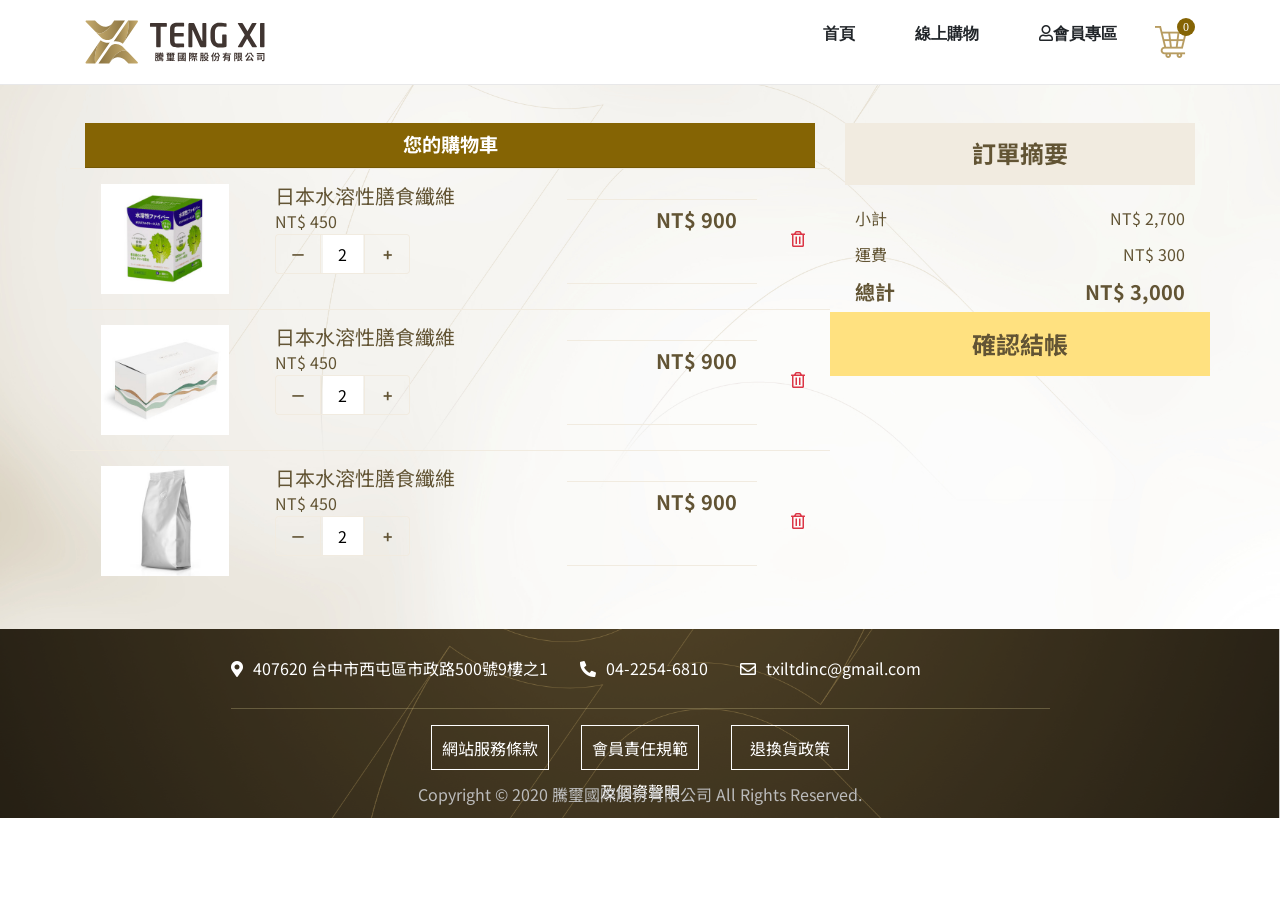
==== commit 1cc756fc: "done" ====
--- a/page/cart.html
+++ b/page/cart.html
@@ -19,6 +19,8 @@
 
 </head>
 <body class="cart-confirm">
+<!--回到頂端按鈕-->
+<div id="btn_goTop" class="btn_go_top"></div>
 <!-- Pushy Menu -->
 <nav class="pushy pushy-right">
     <div class="pushy-content cart-con">
@@ -119,7 +121,7 @@
                     <div class="col-lg-8">
                         <div class="title">您的購物車</div>
                         <!-- item -->
-                        <div class="row content" id="">
+                        <div class="row content" id="a-1">
                             <div class="col-md-3 col-sm-7 col-6 imgs">
                                 <div class="img-pic" style="background-image: url('../image/products/pdimg-01.jpg')"></div>
                             </div>
@@ -139,13 +141,13 @@
                             <div class="col-lg-3 col-md-2 col-sm-12 price">
                                 NT$ 900
                             </div>
-                            <div class="col-md-1 delet hidden-xs" data-target="#d-1">
+                            <div class="col-md-1 delet hidden-xs" data-target="#a-1">
                                 <i class="far fa-trash-alt"></i>
                             </div>
                         </div>
                         <!-- //item -->
                         <!-- item -->
-                        <div class="row content" id="d-2">
+                        <div class="row content" id="a-2">
                             <div class="col-md-3 col-sm-7 col-6 imgs">
                                 <div class="img-pic" style="background-image: url('../image/products/pdimg-02.jpg')"></div>
                             </div>
@@ -165,13 +167,13 @@
                             <div class="col-lg-3 col-md-2 col-sm-12 price">
                                 NT$ 900
                             </div>
-                            <div class="col-md-1 delet hidden-xs" data-target="#d-2">
+                            <div class="col-md-1 delet hidden-xs" data-target="#a-2">
                                 <i class="far fa-trash-alt"></i>
                             </div>
                         </div>
                         <!-- //item -->
                         <!-- item -->
-                        <div class="row content" id="d-3">
+                        <div class="row content" id="a-3">
                             <div class="col-md-3 col-sm-7 col-6 imgs">
                                 <div class="img-pic" style="background-image: url('../image/products/pdimg-03.jpg')"></div>
                             </div>
@@ -191,7 +193,7 @@
                             <div class="col-lg-3 col-md-2 col-sm-12 price">
                                 NT$ 900
                             </div>
-                            <div class="col-md-1 delet hidden-xs" data-target="#d-3">
+                            <div class="col-md-1 delet hidden-xs" data-target="#a-3">
                                 <i class="far fa-trash-alt"></i>
                             </div>
                         </div>
@@ -239,9 +241,249 @@
                     <i class="far fa-envelope"></i><span>txiltdinc@gmail.com</span>
                 </a>
             </div>
+            <div class="mid">
+                <div class="btn-wrap">
+                    <button type="button"  data-toggle="modal" data-target="#web">網站服務條款</button>
+                    <button type="button"  data-toggle="modal" data-target="#member">會員責任規範及個資聲明</button>
+                    <button type="button"  data-toggle="modal" data-target="#Return">退換貨政策</button>
+                </div>
+            </div>
             <div class="bottom"><span>Copyright © 2020 騰璽國際股份有限公司 All Rights Reserved.</span></div>
         </div>
     </footer>
+        <!-- 退換貨跳框 -->
+        <div class="modal fade" id="Return" tabindex="-1" role="dialog" aria-labelledby="ReturnRule" aria-hidden="true">
+            <div class="modal-dialog modal-dialog-centered" role="document">
+                <div class="modal-content">
+                    <div class="modal-header">
+                        <h5 class="modal-title" id="ReturnRule">退換貨政策</h5>
+                        <button type="button" class="close" data-dismiss="modal" aria-label="Close">
+                            <span aria-hidden="true">&times;</span>
+                        </button>
+                    </div>
+                    <div class="modal-body">
+                        <div class="container">
+                            <h1> 一、退貨申請說明</h1>
+                            <ul>
+                                <li>請注意：商品一經開封，恕無法辦理退貨，敬請見諒。
+                                    （外包塑膠膜已撕開或商品塑膠袋已打開，即算開封狀態）
+                                </li>
+                                <li>收到商品超過7天，恕不接受退貨。</li>
+                                <li>請留下退貨申請之姓名、Email、手機號碼、訂單編號及退貨原因等，
+                                    若使用信用卡以外的方式付款， 則需填寫匯款帳號。並寄送至公司帳戶，
+                                    或是聯繫客服以及電話聯繫，收到您的退貨申請後，我們立即與您確認退貨相關事宜。</li>
+                                <li>退貨商品皆不可開封，<b>不接受部分退貨</b>，並請依原包裝寄回</li>
+                                <li>當您的退貨需求通過審核，<b>需請您自行寄回商品</b>，且自行負擔退貨物流費用。</li>
+                                <li>當您提交退貨申請表後，即代表同意我們的退貨原則，並接受我們代為處理發票作廢及相關的後續處理事宜。</li>
+                            </ul>
+                            <h1>二、退貨程序</h1>
+                            <ul>
+                                <li>透過網址或是mail電話方式聯絡客服，告知訂單編號</li>
+                                <li>請使用原寄送外包裝，或自行使用紙箱或包裝袋妥善包裝商品及相關附件，切勿直接於原廠包裝上黏貼紙張或書寫文字。
+                                    您要求退貨之商品若有缺件或是損毀，本公司有權視損毀程度而折扣退款金額。單次訂購僅限一次退貨。</li>
+                                <li>請於退貨商品外包裝附上：姓名、電話、訂單編號、地址，以利退貨作業查詢。</li>
+                                <li>.客服會告知您將商品寄到指定地點。</li>
+                            </ul>
+                            <h1>三、退款</h1>
+                            <ul>
+                                <li>若您使用信用卡付款，客服收到並確認商品無誤後，於5個工作日內(不含週休及國定例假日)，完成刷卡退款之作業。
+                                    依據不同發卡銀行的處理流程，完成退款的時間約5-7個工作日(不含週休及國定例假日)，
+                                    退款實際入帳日期，依各發卡銀行入帳日不同有所差異，請洽信用卡公司詢問細節。</li>
+                                <li>若您使用超商取貨付款或銀行轉帳/ATM等方式，必須請您提供正確的匯款帳號，以利完成退款手續。</li>
+                                <li>若為賣方需負擔退貨運費之情形，請提供正確的匯款帳號， 以補償買方寄回之運費。</li>
+                                <li>若買方選擇超商取貨而逾期未取，導致商品退回賣方的情形，此筆交易的來回運費(原運費+退回運費+物流手續費)由買方負擔。</li>
+                                <li>若為購買時享有滿額免運的服務，退貨後的訂單金額不達免運門檻，將向買方酌收寄出時的運費。</li>
+                                <li>請注意：申請退貨翌日起算15天，若因無法聯繫、商品未寄回無法完成退貨作業，將自動取消退貨申請，且不得再次申請。</li>
+                            </ul>
+                            <h1>四、無法辦理退貨的情況</h1>
+                            <ul>
+                                <li>已<b>超過7天猶豫期</b>，恕無法辦理退貨。</li>
+                                <li>欲退貨訂單中任一商品若已開封（例如：外包塑膠膜已撕開或商品塑膠袋已打開或袋子已下水），即無法辦理退貨。/li>
+                                <li>若退貨商品與訂單有所出入，未將<b>此筆訂單的所有商品</b>等悉數寄回並妥善包裝，將影響您的退貨權益。</li>
+                            </ul>
+                        </div>
+                    </div>
+                </div>
+            </div>
+        </div>
+        <!-- 網站服務條款跳框 -->
+        <div class="modal fade" id="web" tabindex="-1" role="dialog" aria-labelledby="WebServerRule" aria-hidden="true">
+            <div class="modal-dialog modal-dialog-centered" role="document">
+                <div class="modal-content">
+                    <div class="modal-header">
+                        <h5 class="modal-title" id="WebServerRule">網站服務條款</h5>
+                        <button type="button" class="close" data-dismiss="modal" aria-label="Close">
+                            <span aria-hidden="true">&times;</span>
+                        </button>
+                    </div>
+                    <div class="modal-body">
+                        <div class="container">
+                            <h1> 一、服務政策</h1>
+                            <ul>
+                                <li>歡迎您使用名騰璽國際股份有限公司網站(以下簡稱「本網站」)。</li>
+                                <li>當您使用本網站，即表示您已閱讀、瞭解並同意接受本網站使用條款之全部內容與約定，如不同意本網站使用條款全部或部分者，請立即停止使用本網站。</li>
+                                <li>您同意本公司有權因應營運之需求，隨時調整本網站使用條款。</li>
+                            </ul>
+                            <h1>二、規範</h1>
+                            <ul>
+                                <li>在您成為本網站會員後，即可使用本網站所提供之各種服務，並需遵守網站規章及各項交易規定，本公司保留取消會員資格之權利，一旦被取消會員資格，將喪失所有會員權利及福利。</li>
+                                <li>本網站保留隨時修改本同意書之權利，您可隨時到網站瞭解相關修訂內容，若您繼續使用本服務，則視為您已閱讀並瞭解本同意書之修訂內容。</li>
+                                <li>承諾遵守中華民國相關法規及國際網際網路規定與慣例。</li>
+                            </ul>
+                            <h1>三、個人資料保護</h1>
+                            <ul>
+                                <li>本網站僅接受同一人之單筆本網加入會員，即您只能建立一次您的個人資料，請勿重覆登錄。</li>
+                                <li>您登錄成為會員時必須填寫確實資料，若發現有不實之登錄，或原所登錄之資料已不符合真實而未更新，本公司保留隨時終止網路會員資格及使用各項服務之權利。若您冒用他人名義，而造成其他會員或本站之損失，本網站將保留追訴權，並提供相關資料給警調單位調查。</li>
+                                <li>為維護您的權益，請妥善保存您的帳號及密碼，本網站將依據這組帳號及密碼來認定會員身分，完成會員在本網站上的所有交易等權益之行使。如果您懷疑密碼可能外洩，請立更新您的資料。如有遺失或被竊之慮時，應即時通知本網站，以免損害您的權益。因可歸責於會員之原因將其帳號及密碼外洩，造成會員損失或是發生其他法律責任者，該損失或責任將由會員自行負擔。</li>
+                                <li>本網站為提供完善的商品與會員服務，茲依據《個人資料保護法》第8條第1項規定，告知您以下事項：</li>
+                                <dl>
+                                    <dt>(1) 蒐集目的：</dt>
+                                    <p>為了提供完善的商品與會員服務，本網站將在基於下列目的蒐集您的個人資料：</p>
+                                    <div class="text-indent">
+                                        <dd>A.行銷。 </dd>
+                                        <dd>B.契約、類似契約或其他法律關係事務。</dd>
+                                        <dd>C.消費者、客戶管理與服務。</dd>
+                                        <dd>D.網路購物及其他電子商務服務。</dd>
+                                        <dd>E.廣告或商業行為管</dd>
+                                        <dd>F.調查、統計與分析研究。</dd>
+                                    </div>
+                                </dl>
+                                <dl>
+                                    <dt>(2) 個人資料類別：</dt>
+                                    <div class="text-indent">
+                                        <dd>A.識別類：姓名、身分證字號、護照號碼、住址、電話、電子郵件帳號。</dd>
+                                        <dd>B.特徵類：年齡、性別、出身年月日、國籍、生活習慣。</dd>
+                                    </div>
+                                </dl>
+                                <dl>
+                                    <dt>(3) 個人資料利用期間 :</dt>
+                                    <p>本網站營運期間或於蒐集個人資料特定目的存續期間及依相關法令要求期間。</p>
+                                </dl>
+                                <dl>
+                                    <dt> (4) 個人資料利用地區 :</dt>
+                                    <p>本網站為達蒐集、處理及利用目的所必須使用之相關地區。</p>
+                                </dl>
+                                <dl>
+                                    <dt>(5) 個人資料利用對象與方式：</dt>
+                                    <div class="text-indent">
+                                        <dd>A. 本網站訂有契約或業務往來之委外公司與機構。</dd>
+                                        <dd>B. 物品寄送：於交寄相關商品時，將您的個人資料利用於交付給相關物流、郵寄廠商。</dd>
+                                        <dd>C. 金融交易及授權：您所提供之財務相關資訊，將於金融交易過程(如信用卡授權、轉帳)時，提交給金融機構以完成金融交易。</dd>
+                                        <dd>D. 行銷：本網站將利用您提供之地址及郵件進行本網站或合作廠商商品之宣傳行銷。</dd>
+                                        <dd>E. 資訊提供：提供騰璽國際介紹或其他對於客戶有益之各類廣告、資訊。</dd>
+                                        <dd>F. 會員卡、會員禮品、生日卡之寄送。</dd>
+                                        <dd>G. 其他於業務需要範圍內之必要傳遞。</dd>
+                                        <dd>H. 依法有權監督管理或調查之行政、司法機關，以及其他依據《個人資料保護法》得以利用之情形。</dd>
+                                    </div>
+                                </dl>
+                                <dl>
+                                    <dt>(6) 個人資料利用方式以書面或電子等。</dt>
+                                </dl>
+                                <dl>
+                                    <dt>(7) 您得依據《個人資料保護法》行使之權利 :</dt>
+                                    <div class="text-indent">
+                                        <dd> A. 向本公司查詢、請求閱覽或請求製給複製本。</dd>
+                                        <dd> B. 請求補充或更正您的個人資料，惟應提出適當之釋明文件。</dd>
+                                        <dd> C. 請求停止蒐集、處理、利用或刪除您的個人。</dd>
+                                        <dd> D. 您拒絕提供個人資料所致權益影響。</dd>
+                                    </div>
+                                </dl>
+                                <dl>
+                                    <dt>(8) 您可自由選擇是否註冊為本網站會員，如您不同意本網站處理及利用您的個人資料，本網站可能無法即時、順利的提供您完善的商品與相關服務，或提供您會員獨享之權利與優惠措施。您於註冊時所填載之個人資料，本網站於前開目的下為合理之蒐集、處理與利用。</dt>
+                                </dl>
+                            </ul>
+                            <h1>四、智慧財產權</h1>
+                            <ul>
+                                <li>刊載於本網站上有關各商品文字、圖檔、商標均屬本公司或相關權利人所擁有，受著作權法、商標法、專利法之保護，非經本公司或權利人事先許可或授權，不得任意使用，以免受侵權或違法之責任。</li>
+                                <li>使用本網站之風險由使用者個人自負其責，本公司或任何其他涉及設計、編輯或提供本網站網路之公司與個人，對於任何人因上網瀏覽或使用本網站所導致個人直接或間接、意外或非意外、或處罰性之損害，一概不負任何法律責任。</li>
+                                <li>一概禁止於本網站上傳送與張貼任何涉及非法、威脅、汙衊、不實、猥褻、煽動、色情、違反善良風俗，或任何足以構成或鼓勵犯罪、或引起民事訴訟或違反法律之內容與資訊。本公司保有修改與刪除之權力，並完全配合有關調查單位，提供上述行徑者之資料。</li>
+                            </ul>
+                        </div>
+                    </div>
+                </div>
+            </div>
+        </div>
+        <!--會員責任規範及個資聲明跳框-->
+        <div class="modal fade" id="member" tabindex="-1" role="dialog" aria-labelledby="MemberRule" aria-hidden="true">
+            <div class="modal-dialog modal-dialog-centered" role="document">
+                <div class="modal-content">
+                    <div class="modal-header">
+                        <h5 class="modal-title" id="MemberRule">會員責任規範及個資聲明</h5>
+                        <button type="button" class="close" data-dismiss="modal" aria-label="Close">
+                            <span aria-hidden="true">&times;</span>
+                        </button>
+                    </div>
+                    <div class="modal-body">
+                        <div class="container">
+                            <h1> 一、會員服務條款</h1>
+                            <ul>
+                                <li>本會員服務條款所稱之「會員」，為依照本站所定之加入會員程序加入完成並通過認證者。</li>
+                                <li>當您使用本站服務時，即表示您同意及遵守本服務條款的規定事項及相關法律之規定。</li>
+                                <li>本站保留有審核加入會員資格之權利，另外已加入會員者，本站亦保留有解除其會員資格之權利。</li>
+                                <li>本會員服務條款之修訂，適用於所有會員，當本站修訂本服務條款時，將於本站上公告。</li>
+                            </ul>
+                            <h1>二、隱私權保護</h1>
+                            <ul>
+                                <p>尊重並依據本網站「個人資料保護」保護您的隱私(請參閱「個人資料保護」條款)。</p>
+                            </ul>
+                            <h1>三、會員</h1>
+                            <ul>
+                                <li>使用本站所提供之會員服務時，於加入會員時所登錄之帳號及密碼使用之。</li>
+                                <li>會員須善盡帳號及密碼的使用與管理之責任。對於使用該會員之帳號及密碼(無關於會員本身或其他人)利用本站服務所造成或衍生之所有行為及結果，會員須自行負擔全部責任。</li>
+                                <li>會員之帳號及密碼遺失，或發現無故遭第三者盜用時，應立即通知本站連絡掛失，因未即時通知，導致本站無法有效防止及修改時，所造成的所有損失，會員應自負全責。</li>
+                                <li>每次結束使用本服務，執行會員之登出並關閉視窗，以確保您的會員權益。</li>
+                                <li>盜用第三者會員之帳號及密碼，導致第三者或本公司遭其他第三人或行政機關之調查或追訴時，第三者會員或本公司有權向您請求損害賠償，包括但不限於訴訟費用、律師費及商譽損失等。</li>
+                            </ul>
+                            <h1>四、會員登錄資料</h1>
+                            <ul>
+                                <li>會員登錄資料須提供您本人正確、最新及完整的資料。</li>
+                                <li>會員登錄資料不得有偽造、不實等之情事(ex如個人資料及信用卡資料)，一經發現本公司可拒絕其加入會員資格之權利。並得以暫停或終止其會員資格，若違反中華民國相關法律，亦將依法追究。</li>
+                                <li>會員基本資料(ex:住址，電話及其他登錄資料)有變更時，請不定期更新相關個人資料，確保其正確及完整性。若您提供的資料有錯誤或不符等現象，本網站有權暫停或終止您的帳號，並拒絕您繼續使用本服務。</li>
+                                <li>未經會員本人同意，本公司原則上不會將涉及個人隱私之資料開示給第三者，唯資料共用原則...等不在此限(請參閱本站「隱私權保護聲明」相關規定)。</li>
+                                <li>會員應妥善保管密碼，不可將密碼洩露或提供給他人知道或使用；以同一個會員身分證字號和密碼使用本服務所進行的所有行為，都將被認為是該會員本人和密碼持有人的行為。</li>
+                                <li>會員如果發現或懷疑有第三人使用其會員身分證字號或密碼，應該立即通知本公司，採取必要的必要的防範措施。但上述通知不得解釋為本公司對會員負有任何形式之賠償或補償之責任或義務。</li>
+                            </ul>
+                            <h1>五、使用行為</h1>
+                            <ul>
+                                <li>您使用本服務之一切行為必須符合當地或國際相關法令規範；對於使用者的一切行為，您須自行負擔全部責任。</li>
+                                <li>您同意絕不為非法之目的或以非法方式使用本服務，與確實遵守中華民國相關法規及網際網路之國際慣例，並保證不得利用本服務從事侵害他人權益或違法之行為。</li>
+                                <li>您於使用本站會員服務時應遵守以下限制：</li>
+                                <dl>
+                                    <div class="text-indent">
+                                        <dd>a)有損他人人格或商標權、著作權等智慧財產權或其他權利內容。</dd>
+                                        <dd>b)使用違反公共秩序或善良風俗或其他不法之文字。</dd>
+                                        <dd>c)強烈政治、宗教色彩的偏激言論。</dd>
+                                        <dd>d)未經本公司許可，不得利用本服務或本網站所提供其他資源，包括但不限於圖文資料庫、編寫製作網頁之軟體等，從事任何商業交易行為，或招攬廣告商或贊助人。</dd>
+                                        <dd>e)其他違反本站「會員服務條款」的內容。</dd>
+                                    </div>
+                                </dl>
+                            </ul>
+                            <h1> 六、終止授權</h1>
+                            <ul>
+                                <p>您使用本服務之行為若有任何違反法令或本使用條款或危害本網站或第三者權益之虞時，本公司有權不經告知您，立即暫時或永久終止您使用本服務之授權。</p>
+                            </ul>
+                            <h1>七、修改權</h1>
+                            <ul>
+                                <li>當您開始使用本服務時，即表示您已充分閱讀、瞭解與同意接受本條款之內容。本公司有權於任何時間修改與變更本條款之內容，並將不個別通知會員，建議您定期查閱本服務條款。如您於本條款修改與變更後仍繼續使用本服務，則視為您已閱讀、瞭解與同意接受本條款修改或變更。</li>
+                                <li>本公司有權暫時或永久修改或中止提供本服務給您，您不得因此要求任何賠償。</li>
+                            </ul>
+                            <h1>八、智慧財產權的保護</h1>
+                            <ul>
+                                <li>本網站所使用之軟體、程式及網站上所有內容，包括但不限於著作、圖片、檔案、資訊、資料、網站架構、網頁設計，均由本網站或其他權利人依法擁有其智慧財產權，包括但不限於商標權、專利權、著作權、營業秘密與專有技術等。</li>
+                                <li>任何人不得逕行使用、修改、重製、公開播送、改作、散布、發行、公開發表、進行還原工程、解編或反向組譯。如欲引用或轉載前述之軟體、程式或網站內容，必須依法取得本網站或其他權利人的事前書面同意。如有違反之情事，您應對本網站或其他權利人負損害賠償責任（包括但不限於訴訟費用及律師費用等）。</li>
+                            </ul>
+                            <h1>九、其他規定</h1>
+                            <ul>
+                                <li>本網站使用者條約，免責之內容，亦構成本使用條款之一部分。</li>
+                                <li>凡因使用本服務所生之爭執，均以台灣臺中地方法院為第一審管轄法院。</li>
+                                <li>若因您使用本服務之任何行為，導致本公司遭第三人或行政機關之調查或追訴時，本公司有權向您請求損害賠償，包括但不限於訴訟費用、律師費及商譽損失等。</li>
+                                <li>本公司針對可預知之軟硬體維護工作，有可能導致系統中斷或是暫停者，將會於該狀況發生前，以適當之方式告知會員。</li>
+                            </ul>
+                        </div>
+                    </div>
+                </div>
+            </div>
+        </div>
     </div>
 </div>
 <!--JS -->
--- a/css/style.css
+++ b/css/style.css
@@ -15,6 +15,21 @@
     outline: none!important;
 }
 /*共用*/
+.btn_go_top {
+    display: none;
+    position: fixed;
+    right: 2%;
+    bottom: 25%;
+    background: url(../image/index/up.png) no-repeat;
+    width: 39px;
+    height: 38px;
+    cursor: pointer;
+    opacity: .5;
+    -moz-opacity: .5;
+    -khtml-opacity: .5;
+    filter: alpha(opacity=50);
+    z-index: 1000;
+}
 .t_left{
     text-align: left;
 }
@@ -294,7 +309,6 @@
     background: url("../image/index/sale-bg.png")no-repeat center;
     -webkit-background-size: cover;
     background-size: cover;
-    height: 10em;
     padding: 0 10px;
     color: #bbb;
     text-align: center;
@@ -317,6 +331,7 @@
 footer .bottom{
     width: 65%;
     text-align: left;
+   padding-bottom: 1em;
 }
 footer i{
     margin-right: 10px;
@@ -331,6 +346,39 @@
     color:#B79C61;
     -webkit-transition: all .2s ease-in-out;
     transition: all .2s ease-in-out;
+}
+footer .mid{
+    width: 65%;
+    display: flex;
+    justify-content: center;
+}
+footer .mid .btn-wrap{
+    width: 55%;
+    display: flex;
+}
+footer .mid button {
+    width: 100%;
+    height: 45px;
+    line-height: 43px;
+    margin: 1em;
+    border: 1px solid #fff;
+    background: none;
+    color: #fff;
+    text-align: center;
+    -webkit-transition: all 0.3s ease-in-out;
+    transition: all 0.3s ease-in-out;
+    font-family: 'Noto Sans TC',sans-serif;
+}
+.modal-dialog{
+    max-width:1200px ;
+}
+.modal-body{
+    max-height: 650px;
+    overflow-y: scroll;
+    text-align: justify;
+}
+.modal-body p{
+    padding-left: 15px;
 }
 /*聯盟*/
 .join {
@@ -483,6 +531,7 @@
     color: #625434;
     cursor: pointer;
     z-index: 2;
+    display: none;
 }
 .shop .con .con-pic .like.click {
     font-weight: bold;
@@ -963,6 +1012,10 @@
 .register #form-wrap .login-con .agree{
     color: #493c23;
     font-size: 0.8em;
+    display: flex;
+    align-items: center;
+    line-height: 0em;
+    flex-wrap: wrap;
 }
 .register #form-wrap .login-con .agree button{
     background: none;
@@ -970,16 +1023,7 @@
     width: auto;
     font-size: 0.95em;
 }
-.register .modal-dialog{
-    max-width:1200px ;
-}
-.register .modal-body{
-    max-height: 650px;
-    overflow-y: scroll;
-}
-.register .modal-body p{
-    padding-left: 15px;
-}
+
 /*會員中心*/
 .memberwrap {
     padding: 3%;
@@ -1343,12 +1387,11 @@
     color:#d9caab ;
 }
 /*訂單確認*/
-.checkout-detail.content-wrap{
+.checkout-detail .content-wrap{
     padding-top: 85px;
     height: 100vh;
 }
 .checkout {
-    margin-top: 150px;
     margin-bottom: 60px;
 }
 .checkout .left-con{
@@ -1386,13 +1429,35 @@
 .checkout .left-con .title .progressive .circle.active {
     border: 1px #fff solid;
 }
+.checkout .left-con .title .progressive .circle.done {
+    background-color: #fff;
+}
+.checkout .left-con .title .progressive .circle a {
+    position: absolute;
+    top: 0;
+    left: 0;
+    width: 100%;
+    height: 100%;
+    z-index: 2;
+}
+.checkout .left-con .title .progressive .circle.done::before {
+    content: '✔';
+    font-size: 14px;
+    position: absolute;
+    top: 50%;
+    left: 50%;
+    color: #495057;
+    font-weight: bold;
+    -webkit-transform: translate(-50%, -50%);
+    transform: translate(-50%, -50%);
+}
 .checkout .left-con .title .progressive .circle {
     width: 20px;
     height: 20px;
     position: relative;
     border-radius: 50%;
-    border: 1px #495057  solid;
-    background-color: #eeee;
+    border: 1px #ffffff solid;
+    background-color: #495057;
     z-index: 1;
 }
 .checkout .left-con .title .progressive .circle.active::before {
@@ -1425,16 +1490,17 @@
     font-size: 1em;
     margin-top: 15px;
     letter-spacing: 1px;
-}
-.checkout-detail .subtotal p:first-child,
-.checkout-detail .freight p:first-child ,
-.checkout-detail .total p:first-child{
+    color: #fff;
+}
+.checkout-detail .checkout .subtotal p:first-child,
+.checkout-detail .checkout .freight p:first-child ,
+.checkout-detail .checkout .total p:first-child{
     color: #eee;
     font-size: 1em;
 }
-.checkout-detail .subtotal p:last-child,
-.checkout-detail .freight p:last-child,
-.checkout-detail .total p:last-child{
+.checkout-detail .checkout .subtotal p:last-child,
+.checkout-detail .checkout .freight p:last-child,
+.checkout-detail .checkout .total p:last-child{
     padding-bottom: 10px;
     border-bottom: 1px solid #fff;
     color: #d9caab;
@@ -1452,12 +1518,12 @@
 .checkout .left-con .form-con .custom-select {
     width: calc(50% - 5px);
     border-radius: 0;
-    color: #d9caab;
+    color: #495057;
 }
 .checkout .left-con .form-con input, .checkout .left-con .form-con .custom-select {
     width: 100%;
     height: 56px;
-    background-color: #d9caab;
+    background-color: #f6f5f3;
     border: none;
     padding: 0 15px;
     margin-top: 10px;
@@ -1477,6 +1543,89 @@
     -webkit-transition: all .2s ease-in-out;
     transition: all .2s ease-in-out;
 }
+/*付款*/
+.icon_ECPay{
+    background: url(../image/index/ecpay_logo.svg)no-repeat;
+    background-size: 100% auto;
+    width: 7em;
+    height: 2em;
+    margin-left: 10px;
+}
+.checkout.done .left-con {
+    background-color: #fff;
+    background-image: url(../image/index/sale-bg.png);
+    background-size: cover;
+    background-position: center;
+    display: -webkit-box;
+    display: -ms-flexbox;
+    display: flex;
+    -webkit-box-pack: center;
+    -ms-flex-pack: center;
+    justify-content: center;
+    -webkit-box-align: center;
+    -ms-flex-align: center;
+    align-items: center;
+    width: 100%;
+    height: 460px;
+}
+.checkout.done .left-con .title {
+    -webkit-box-orient: vertical;
+    -webkit-box-direction: normal;
+    -ms-flex-direction: column;
+    flex-direction: column;
+    display: -webkit-box;
+    display: -ms-flexbox;
+    display: flex;
+    -webkit-box-align: center;
+    -ms-flex-align: center;
+    align-items: center;
+}
+.checkout.done .left-con .title .progressive {
+    width: 200px;
+}
+.checkout.done .left-con .title .next-btn {
+    width: 300px;
+}
+.checkout.done .left-con .title h1 {
+    text-align: center;
+    font-size: 46px;
+    font-weight: bold;
+    color: #fff;
+    margin: 30px 0 50px 0;
+}
+.checkout.done .icon_party{
+    background: url("../image/index/party.png")no-repeat;
+    -webkit-background-size: 100% auto;
+    background-size: 100% auto;
+    width: 5em;
+    height: 7em;
+    -webkit-animation-duration: 1s;
+    animation-duration: 1s;
+    animation-iteration-count:infinite;
+}
+/*會員條例彈出框*/
+.modal .modal-title{
+    font-size: 1.5em;
+    font-weight: bold;
+    color:#856404;
+}
+.modal h1{
+    font-size: 1.3em;
+    font-weight: bold;
+    color:#856404;
+}
+.modal ul{
+    line-height: 2em;
+    margin: 1em 0;
+    padding-left: 2em;
+}
+.modal ul li{
+    list-style-type:decimal ;
+}
+.modal .text-indent{
+   padding-left: 2em;
+}
+
 /*===========================RWD==============================*/
 @media (max-width: 991px) {
     #mainNav.navbar-shrink {
@@ -1566,6 +1715,18 @@
 
 /*通用 ========================= 平板以下 (手機、平板)*/
 @media only screen and (max-width : 767px){
+    .modal .container{
+        padding: 0;
+    }
+    footer .mid .btn-wrap {
+        width: 100%;
+        display: flex;
+        flex-wrap: wrap;
+    }
+    .checkout-detail .shop .container{
+        padding: 0;
+    }
+    /*會員中心*/
     .membercenter .membercard .med_detail {
         width: 100%;
         text-align: center;
@@ -1581,7 +1742,6 @@
         width: 38%;
         margin: 0 10px 0 0;
     }
-    /*會員中心*/
     .membercenter .middle .list div {
         display: flex;
         padding: 1em;
@@ -1671,9 +1831,6 @@
     }
     .shop .con .con-pic {
         height: 315px;
-    }
-    footer{
-        height: 8em;
     }
     footer .top {
         flex-wrap: wrap;
